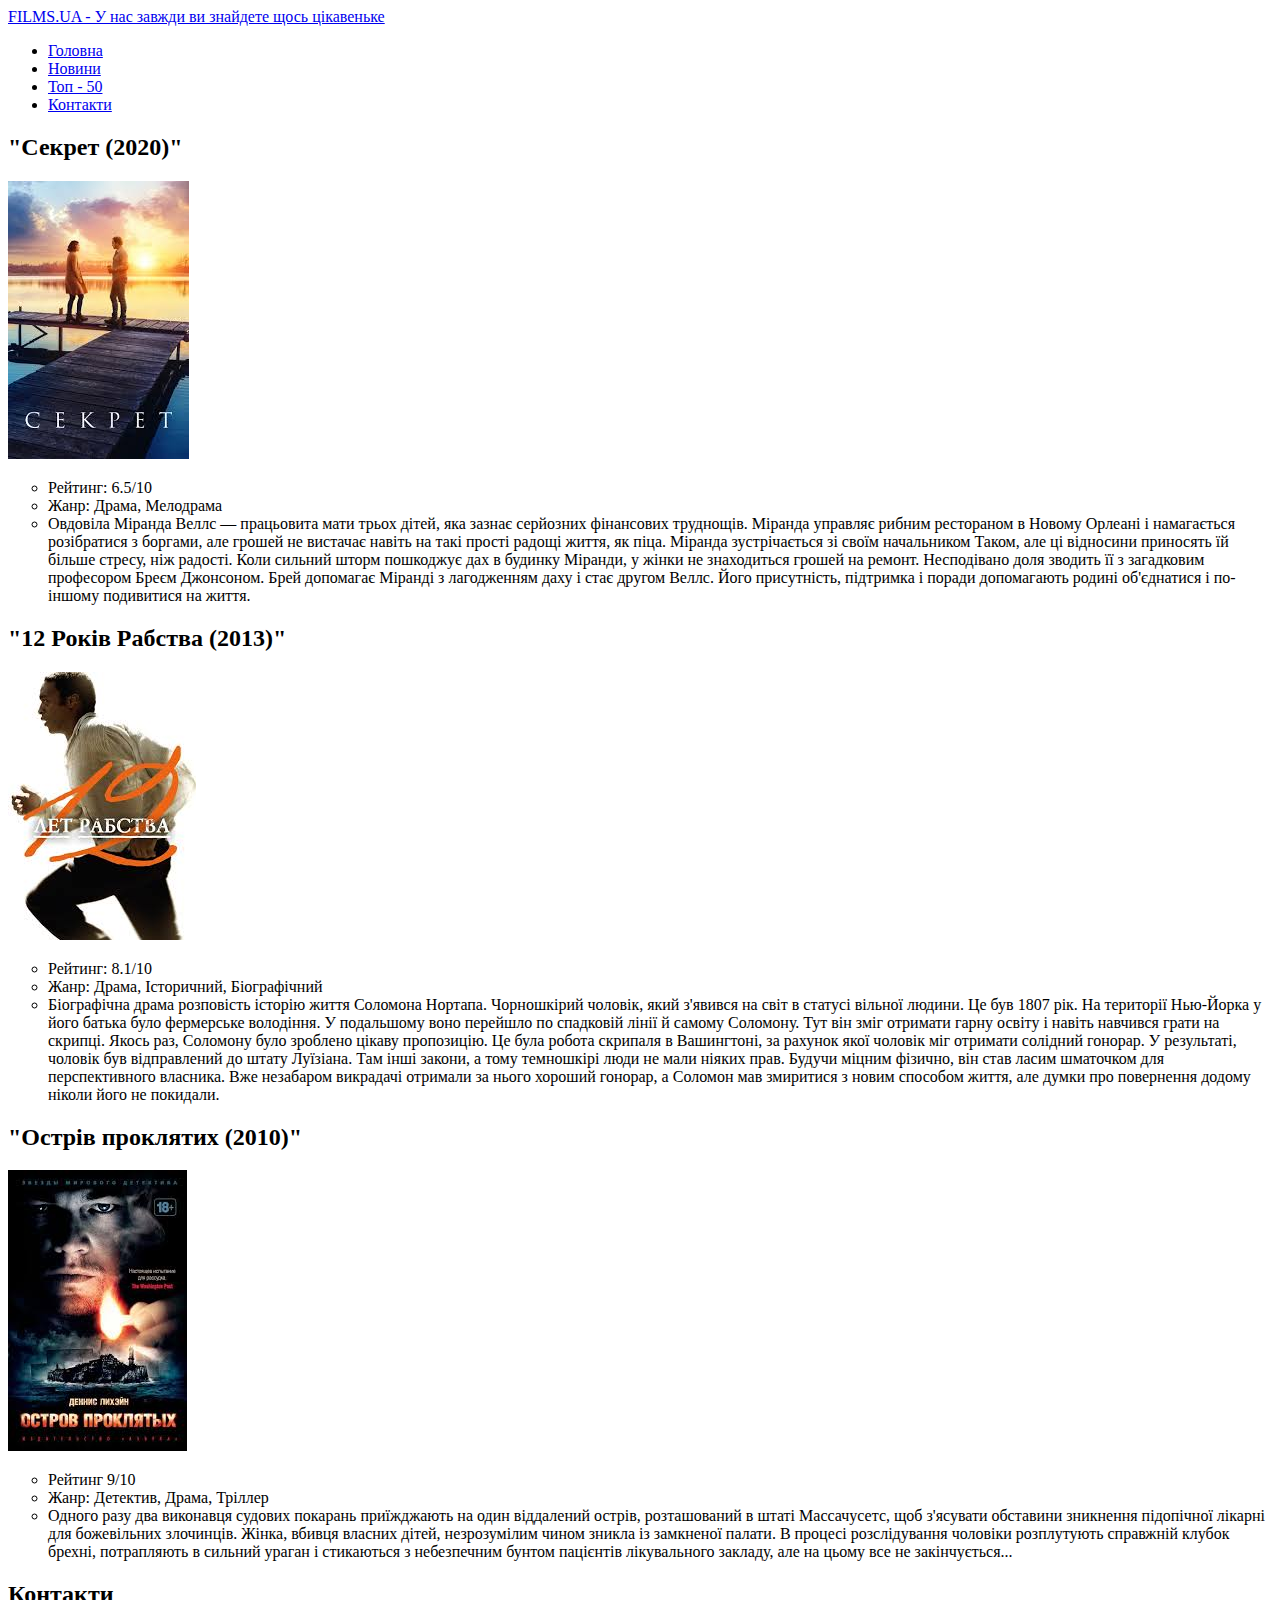
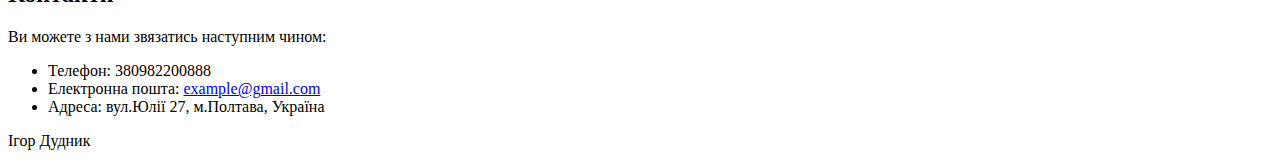
==== lesson2/index2.html @ 03d8b1e8 "homework2" ====
<!DOCTYPE html>
<html lang="en">
<head>
    <meta charset="UTF-8">
    <meta name="viewport" content="width=device-width, initial-scale=1.0">
    <title>Films.ua - Фільми українською</title>
</head>
<body>
    <header id="general">
        <a href="#">FILMS.UA - У нас завжди ви знайдете щось цікавеньке</a>
    </header>
    <nav>
        <ul>
        <li>
            <a href="#general">Головна</a>
        </li>
        <li>
            <a href="#news">Новини</a>
        </li>
        <li>
            <a href="#Top50">Топ - 50</a>
        </li>
        <li>
            <a href="#contacts">Контакти</a>
        </li>
        </ul>
    </nav>
    <main id="Top50">
        <section>
            <h2>"Секрет (2020)"</h2>
            <div>
            <a href="http://127.0.0.1:5500/lesson2/pages/film1.html">
                <img src="./images/picture1.jpg" alt="Фільм 1">
            </a>
                <ul type="circle">
                    <li>Рейтинг: 6.5/10</li>
                    <li>Жанр: Драма, Мелодрама</li>
                    <li>Овдовіла Міранда Веллс — працьовита мати трьох дітей, яка зазнає серйозних фінансових труднощів. Міранда управляє рибним рестораном в Новому Орлеані і намагається розібратися з боргами, але грошей не вистачає навіть на такі прості радощі життя, як піца. Міранда зустрічається зі своїм начальником Таком, але ці відносини приносять їй більше стресу, ніж радості.

                        Коли сильний шторм пошкоджує дах в будинку Міранди, у жінки не знаходиться грошей на ремонт. Несподівано доля зводить її з загадковим професором Бреєм Джонсоном. Брей допомагає Міранді з лагодженням даху і стає другом Веллс. Його присутність, підтримка і поради допомагають родині об'єднатися і по-іншому подивитися на життя.</li>
                </ul>
            </div>
            <div>
                <h2>"12 Років Рабства (2013)"</h2>
            <a href="http://127.0.0.1:5500/lesson2/pages/film2.html">
                <img src="./images/picture2.jpg" alt="Фільми 2">
            </a>
                <ul type="circle">
                    <li>Рейтинг: 8.1/10</li>
                    <li>Жанр: Драма, Історичний, Біографічний</li>
                    <li>Біографічна драма розповість історію життя Соломона Нортапа. Чорношкірий чоловік, який з'явився на світ в статусі вільної людини. Це був 1807 рік. На території Нью-Йорка у його батька було фермерське володіння. У подальшому воно перейшло по спадковій лінії й самому Соломону. Тут він зміг отримати гарну освіту і навіть навчився грати на скрипці. Якось раз, Соломону було зроблено цікаву пропозицію. Це була робота скрипаля в Вашингтоні, за рахунок якої чоловік міг отримати солідний гонорар. У результаті, чоловік був відправлений до штату Луїзіана. Там інші закони, а тому темношкірі люди не мали ніяких прав. Будучи міцним фізично, він став ласим шматочком для перспективного власника. Вже незабаром викрадачі отримали за нього хороший гонорар, а Соломон мав змиритися з новим способом життя, але думки про повернення додому ніколи його не покидали.</li>
                </ul>
            </div>
            <div>
                <h2>"Острів проклятих (2010)"</h2>
            <a href="http://127.0.0.1:5500/lesson2/pages/film3.html">
                <img src="./images/picture3.jpg" alt="Фільм 3">
            </a>
                <ul type="circle">
                    <li>Рейтинг 9/10</li>
                    <li>Жанр: Детектив, Драма, Тріллер</li>
                    <li>Одного разу два виконавця судових покарань приїжджають на один віддалений острів, розташований в штаті Массачусетс, щоб з'ясувати обставини зникнення підопічної лікарні для божевільних злочинців. Жінка, вбивця власних дітей, незрозумілим чином зникла із замкненої палати. В процесі розслідування чоловіки розплутують справжній клубок брехні, потрапляють в сильний ураган і стикаються з небезпечним бунтом пацієнтів лікувального закладу, але на цьому все не закінчується...</li>
                </ul>
            </div>

            <div id="contacts">
                <h2>Контакти</h2>
            <p>Ви можете з нами звязатись наступним чином:</p>
            <ul>
                <li>Телефон: 380982200888</li>
                <li>Електронна пошта: <a href="example@gmail.com">example@gmail.com</a></li>
                <li>Адреса: вул.Юлії 27, м.Полтава, Україна</li>
            </ul>
            </div>
        </section>
    </main>
    <footer>
        <p>Ігор Дудник</p>
    </footer>
</body>
</html>
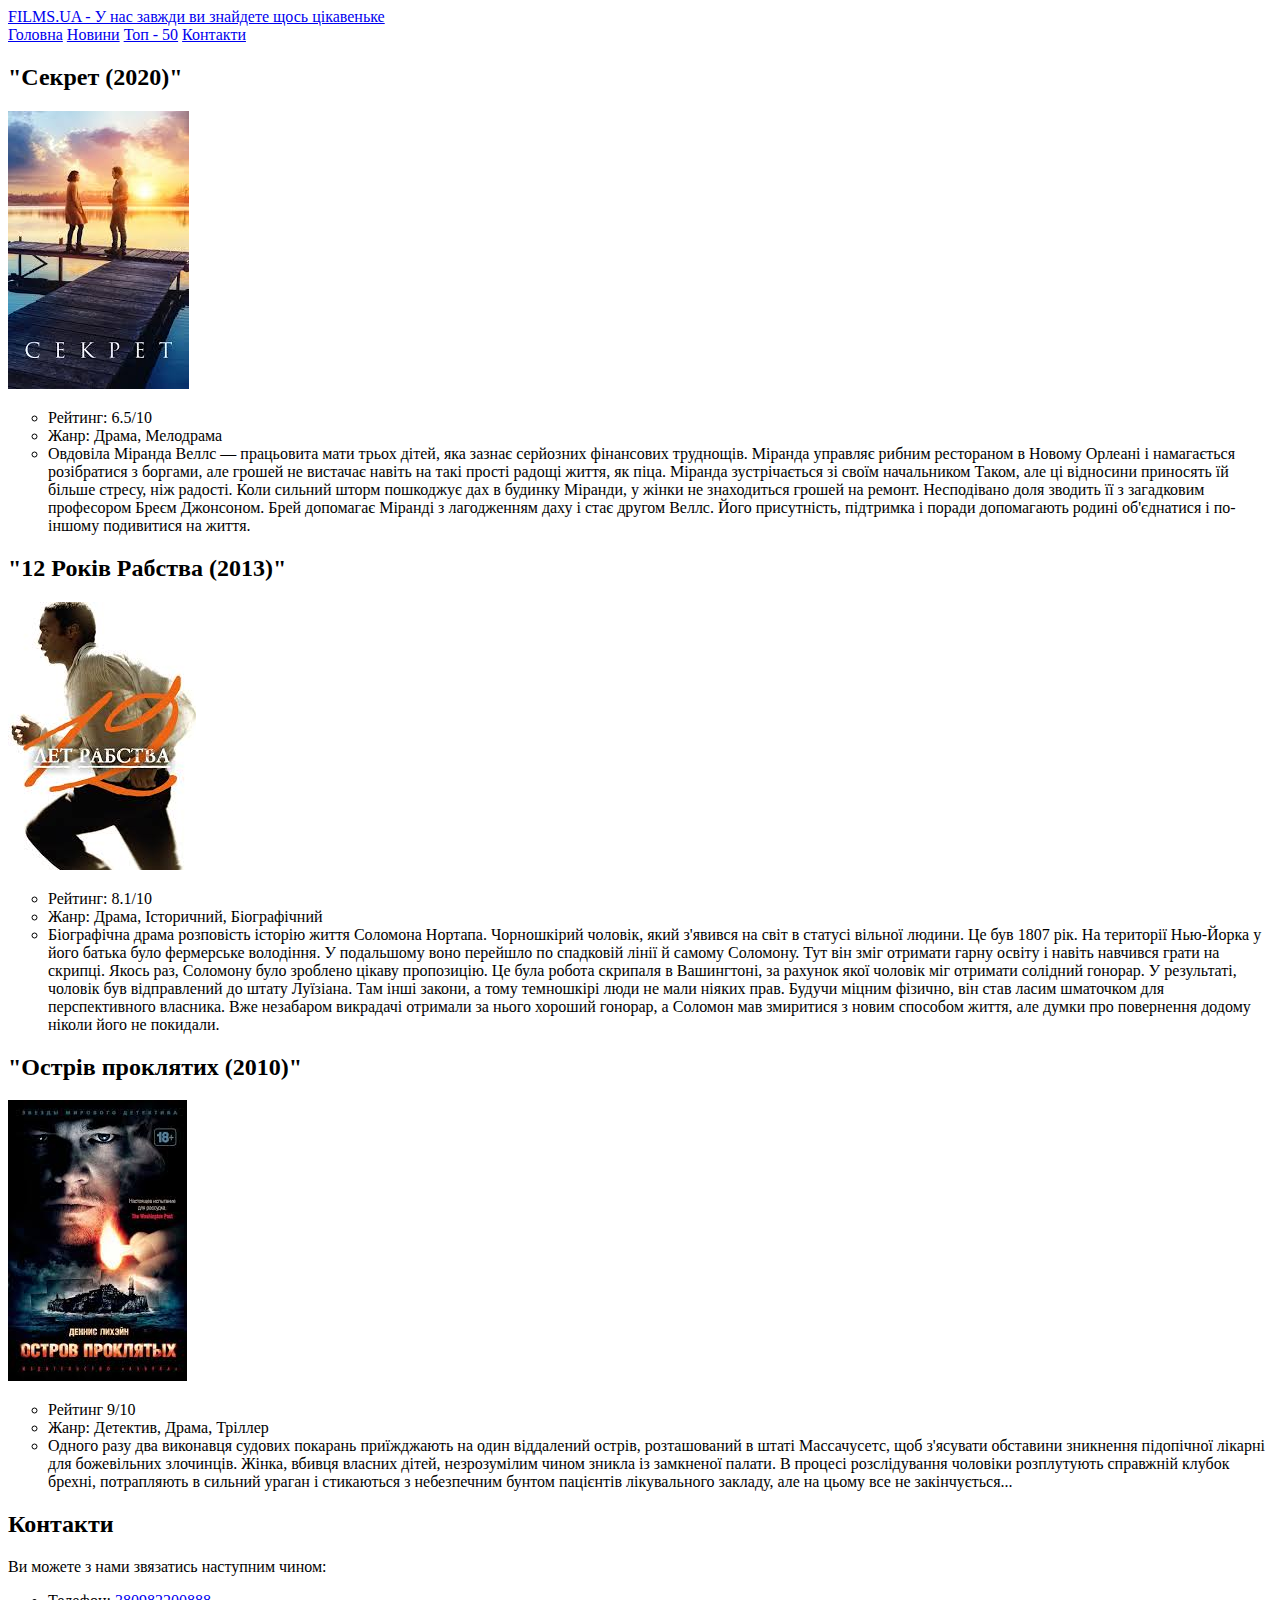
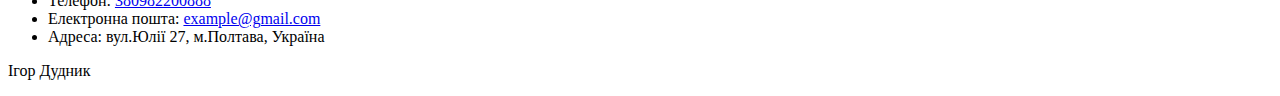
==== commit f825b092: "homework2" ====
--- a/lesson2/index2.html
+++ b/lesson2/index2.html
@@ -1,76 +1,88 @@
 <!DOCTYPE html>
 <html lang="en">
+
 <head>
     <meta charset="UTF-8">
     <meta name="viewport" content="width=device-width, initial-scale=1.0">
     <title>Films.ua - Фільми українською</title>
 </head>
+
 <body>
     <header id="general">
         <a href="#">FILMS.UA - У нас завжди ви знайдете щось цікавеньке</a>
+        <nav>
+            <a href="#general">Головна</a>
+            <a href="#news">Новини</a>
+            <a href="#top50">Топ - 50</a>
+            <a href="#contacts">Контакти</a>
+        </nav>
     </header>
-    <nav>
-        <ul>
-        <li>
-            <a href="#general">Головна</a>
-        </li>
-        <li>
-            <a href="#news">Новини</a>
-        </li>
-        <li>
-            <a href="#Top50">Топ - 50</a>
-        </li>
-        <li>
-            <a href="#contacts">Контакти</a>
-        </li>
-        </ul>
-    </nav>
-    <main id="Top50">
+    <main id="top50">
         <section>
             <h2>"Секрет (2020)"</h2>
             <div>
-            <a href="http://127.0.0.1:5500/lesson2/pages/film1.html">
-                <img src="./images/picture1.jpg" alt="Фільм 1">
-            </a>
+                <a href="./pages/film1.html">
+                    <img src="./images/picture1.jpg" alt="Фільм 1">
+                </a>
                 <ul type="circle">
                     <li>Рейтинг: 6.5/10</li>
                     <li>Жанр: Драма, Мелодрама</li>
-                    <li>Овдовіла Міранда Веллс — працьовита мати трьох дітей, яка зазнає серйозних фінансових труднощів. Міранда управляє рибним рестораном в Новому Орлеані і намагається розібратися з боргами, але грошей не вистачає навіть на такі прості радощі життя, як піца. Міранда зустрічається зі своїм начальником Таком, але ці відносини приносять їй більше стресу, ніж радості.
+                    <li>Овдовіла Міранда Веллс — працьовита мати трьох дітей, яка зазнає серйозних фінансових труднощів.
+                        Міранда управляє рибним рестораном в Новому Орлеані і намагається розібратися з боргами, але
+                        грошей не вистачає навіть на такі прості радощі життя, як піца. Міранда зустрічається зі своїм
+                        начальником Таком, але ці відносини приносять їй більше стресу, ніж радості.
 
-                        Коли сильний шторм пошкоджує дах в будинку Міранди, у жінки не знаходиться грошей на ремонт. Несподівано доля зводить її з загадковим професором Бреєм Джонсоном. Брей допомагає Міранді з лагодженням даху і стає другом Веллс. Його присутність, підтримка і поради допомагають родині об'єднатися і по-іншому подивитися на життя.</li>
+                        Коли сильний шторм пошкоджує дах в будинку Міранди, у жінки не знаходиться грошей на ремонт.
+                        Несподівано доля зводить її з загадковим професором Бреєм Джонсоном. Брей допомагає Міранді з
+                        лагодженням даху і стає другом Веллс. Його присутність, підтримка і поради допомагають родині
+                        об'єднатися і по-іншому подивитися на життя.</li>
                 </ul>
             </div>
             <div>
                 <h2>"12 Років Рабства (2013)"</h2>
-            <a href="http://127.0.0.1:5500/lesson2/pages/film2.html">
-                <img src="./images/picture2.jpg" alt="Фільми 2">
-            </a>
+                <a href="./pages/film2.html">
+                    <img src="./images/picture2.jpg" alt="Фільми 2">
+                </a>
                 <ul type="circle">
                     <li>Рейтинг: 8.1/10</li>
                     <li>Жанр: Драма, Історичний, Біографічний</li>
-                    <li>Біографічна драма розповість історію життя Соломона Нортапа. Чорношкірий чоловік, який з'явився на світ в статусі вільної людини. Це був 1807 рік. На території Нью-Йорка у його батька було фермерське володіння. У подальшому воно перейшло по спадковій лінії й самому Соломону. Тут він зміг отримати гарну освіту і навіть навчився грати на скрипці. Якось раз, Соломону було зроблено цікаву пропозицію. Це була робота скрипаля в Вашингтоні, за рахунок якої чоловік міг отримати солідний гонорар. У результаті, чоловік був відправлений до штату Луїзіана. Там інші закони, а тому темношкірі люди не мали ніяких прав. Будучи міцним фізично, він став ласим шматочком для перспективного власника. Вже незабаром викрадачі отримали за нього хороший гонорар, а Соломон мав змиритися з новим способом життя, але думки про повернення додому ніколи його не покидали.</li>
+                    <li>Біографічна драма розповість історію життя Соломона Нортапа. Чорношкірий чоловік, який з'явився
+                        на світ в статусі вільної людини. Це був 1807 рік. На території Нью-Йорка у його батька було
+                        фермерське володіння. У подальшому воно перейшло по спадковій лінії й самому Соломону. Тут він
+                        зміг отримати гарну освіту і навіть навчився грати на скрипці. Якось раз, Соломону було зроблено
+                        цікаву пропозицію. Це була робота скрипаля в Вашингтоні, за рахунок якої чоловік міг отримати
+                        солідний гонорар. У результаті, чоловік був відправлений до штату Луїзіана. Там інші закони, а
+                        тому темношкірі люди не мали ніяких прав. Будучи міцним фізично, він став ласим шматочком для
+                        перспективного власника. Вже незабаром викрадачі отримали за нього хороший гонорар, а Соломон
+                        мав змиритися з новим способом життя, але думки про повернення додому ніколи його не покидали.
+                    </li>
                 </ul>
             </div>
             <div>
                 <h2>"Острів проклятих (2010)"</h2>
-            <a href="http://127.0.0.1:5500/lesson2/pages/film3.html">
-                <img src="./images/picture3.jpg" alt="Фільм 3">
-            </a>
+                <a href="./pages/film3.html">
+                    <img src="./images/picture3.jpg" alt="Фільм 3">
+                </a>
                 <ul type="circle">
                     <li>Рейтинг 9/10</li>
                     <li>Жанр: Детектив, Драма, Тріллер</li>
-                    <li>Одного разу два виконавця судових покарань приїжджають на один віддалений острів, розташований в штаті Массачусетс, щоб з'ясувати обставини зникнення підопічної лікарні для божевільних злочинців. Жінка, вбивця власних дітей, незрозумілим чином зникла із замкненої палати. В процесі розслідування чоловіки розплутують справжній клубок брехні, потрапляють в сильний ураган і стикаються з небезпечним бунтом пацієнтів лікувального закладу, але на цьому все не закінчується...</li>
+                    <li>Одного разу два виконавця судових покарань приїжджають на один віддалений острів, розташований в
+                        штаті Массачусетс, щоб з'ясувати обставини зникнення підопічної лікарні для божевільних
+                        злочинців. Жінка, вбивця власних дітей, незрозумілим чином зникла із замкненої палати. В процесі
+                        розслідування чоловіки розплутують справжній клубок брехні, потрапляють в сильний ураган і
+                        стикаються з небезпечним бунтом пацієнтів лікувального закладу, але на цьому все не
+                        закінчується...</li>
                 </ul>
             </div>
 
             <div id="contacts">
                 <h2>Контакти</h2>
-            <p>Ви можете з нами звязатись наступним чином:</p>
-            <ul>
-                <li>Телефон: 380982200888</li>
-                <li>Електронна пошта: <a href="example@gmail.com">example@gmail.com</a></li>
-                <li>Адреса: вул.Юлії 27, м.Полтава, Україна</li>
-            </ul>
+                <p>Ви можете з нами звязатись наступним чином:</p>
+                <ul>
+                    <li>Телефон: <a href="tel:+380982200888">380982200888</a></li>
+                    <li>Електронна пошта: <a href="mailto:example@gmail.com">example@gmail.com</a></li>
+                    <li>Адреса: вул.Юлії 27, м.Полтава, Україна</li>
+                </ul>
             </div>
         </section>
     </main>
@@ -78,4 +90,5 @@
         <p>Ігор Дудник</p>
     </footer>
 </body>
+
 </html>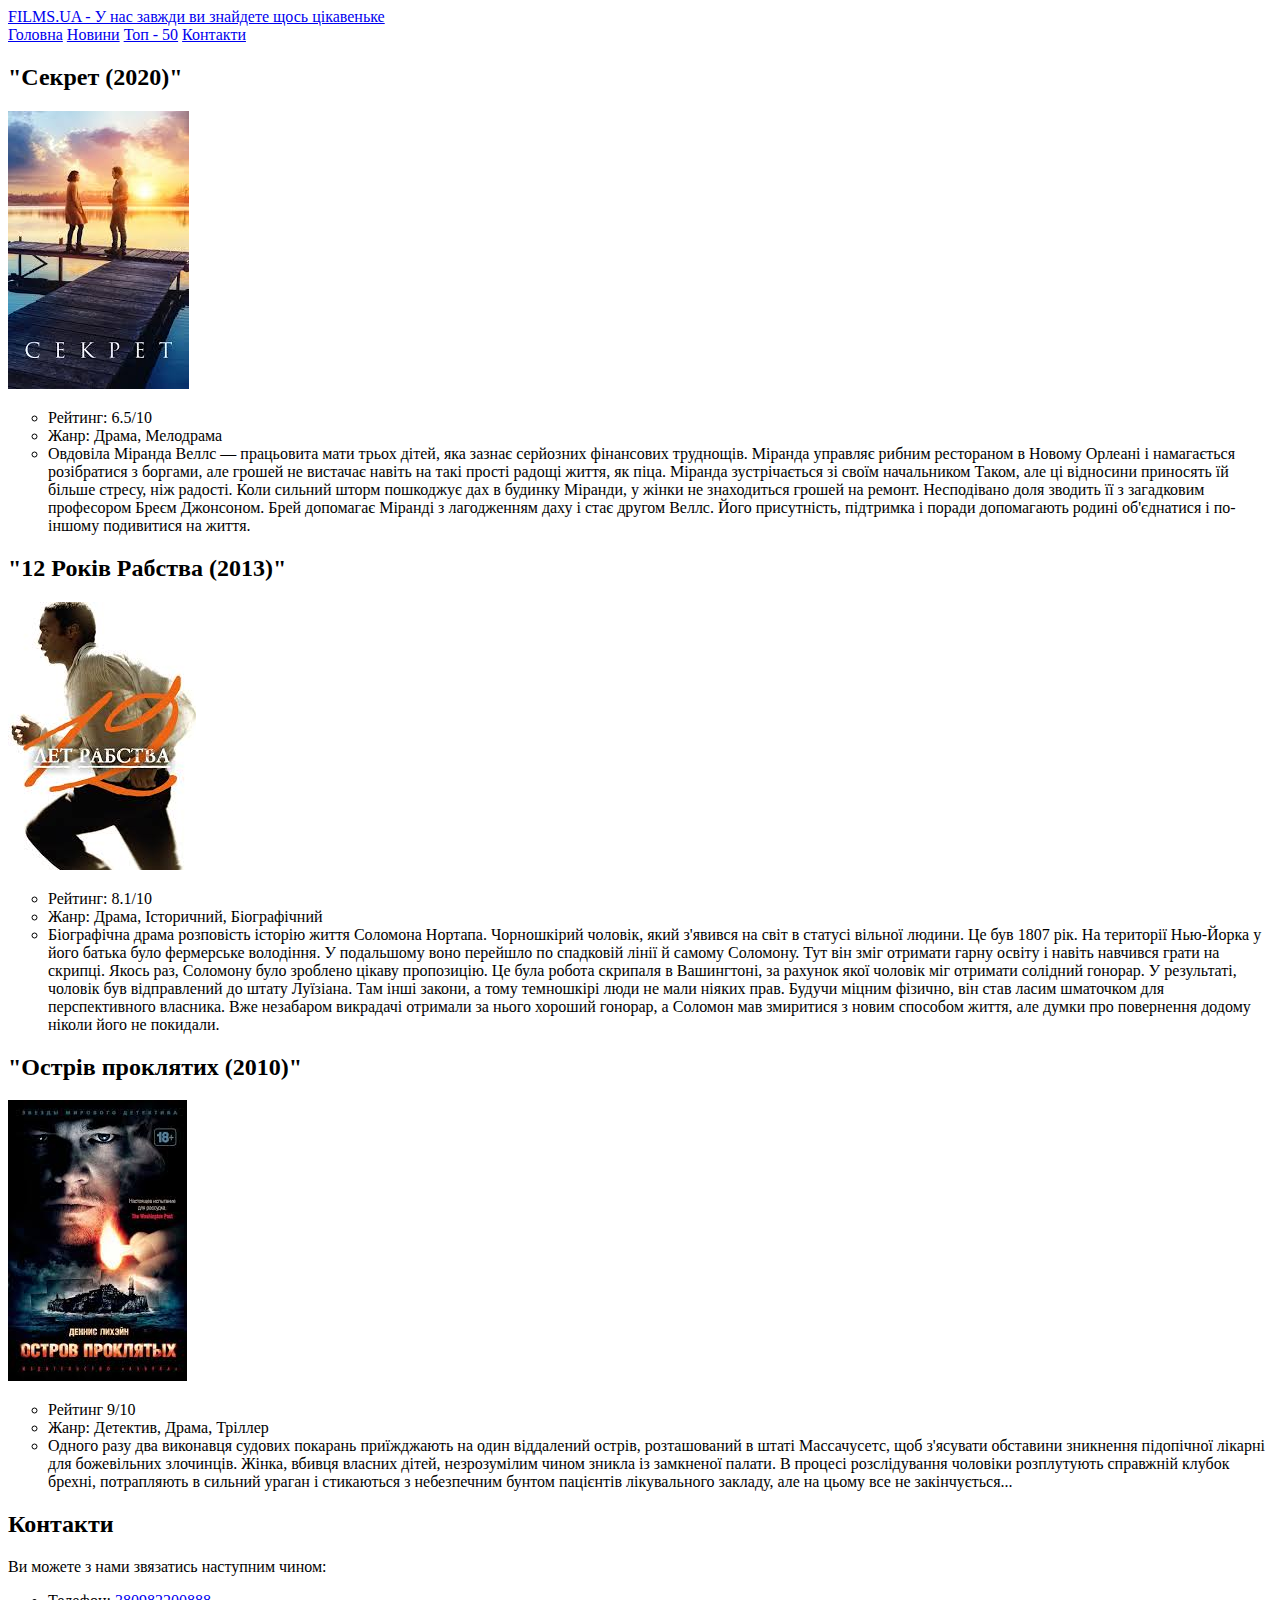
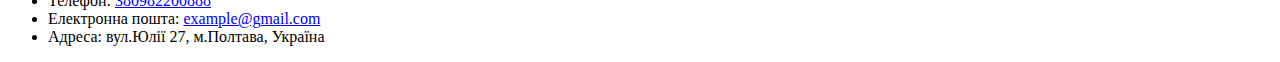
==== commit 1f2a5c8e: "homework4" ====
--- a/lesson2/index2.html
+++ b/lesson2/index2.html
@@ -5,6 +5,11 @@
     <meta charset="UTF-8">
     <meta name="viewport" content="width=device-width, initial-scale=1.0">
     <title>Films.ua - Фільми українською</title>
+    <style>
+        html {
+            scroll-behavior: smooth;
+        }
+    </style>
 </head>
 
 <body>
@@ -75,7 +80,7 @@
                 </ul>
             </div>
 
-            <div id="contacts">
+            <footer id="contacts">
                 <h2>Контакти</h2>
                 <p>Ви можете з нами звязатись наступним чином:</p>
                 <ul>
@@ -83,12 +88,9 @@
                     <li>Електронна пошта: <a href="mailto:example@gmail.com">example@gmail.com</a></li>
                     <li>Адреса: вул.Юлії 27, м.Полтава, Україна</li>
                 </ul>
-            </div>
+            <footer>
         </section>
     </main>
-    <footer>
-        <p>Ігор Дудник</p>
-    </footer>
 </body>
 
 </html>